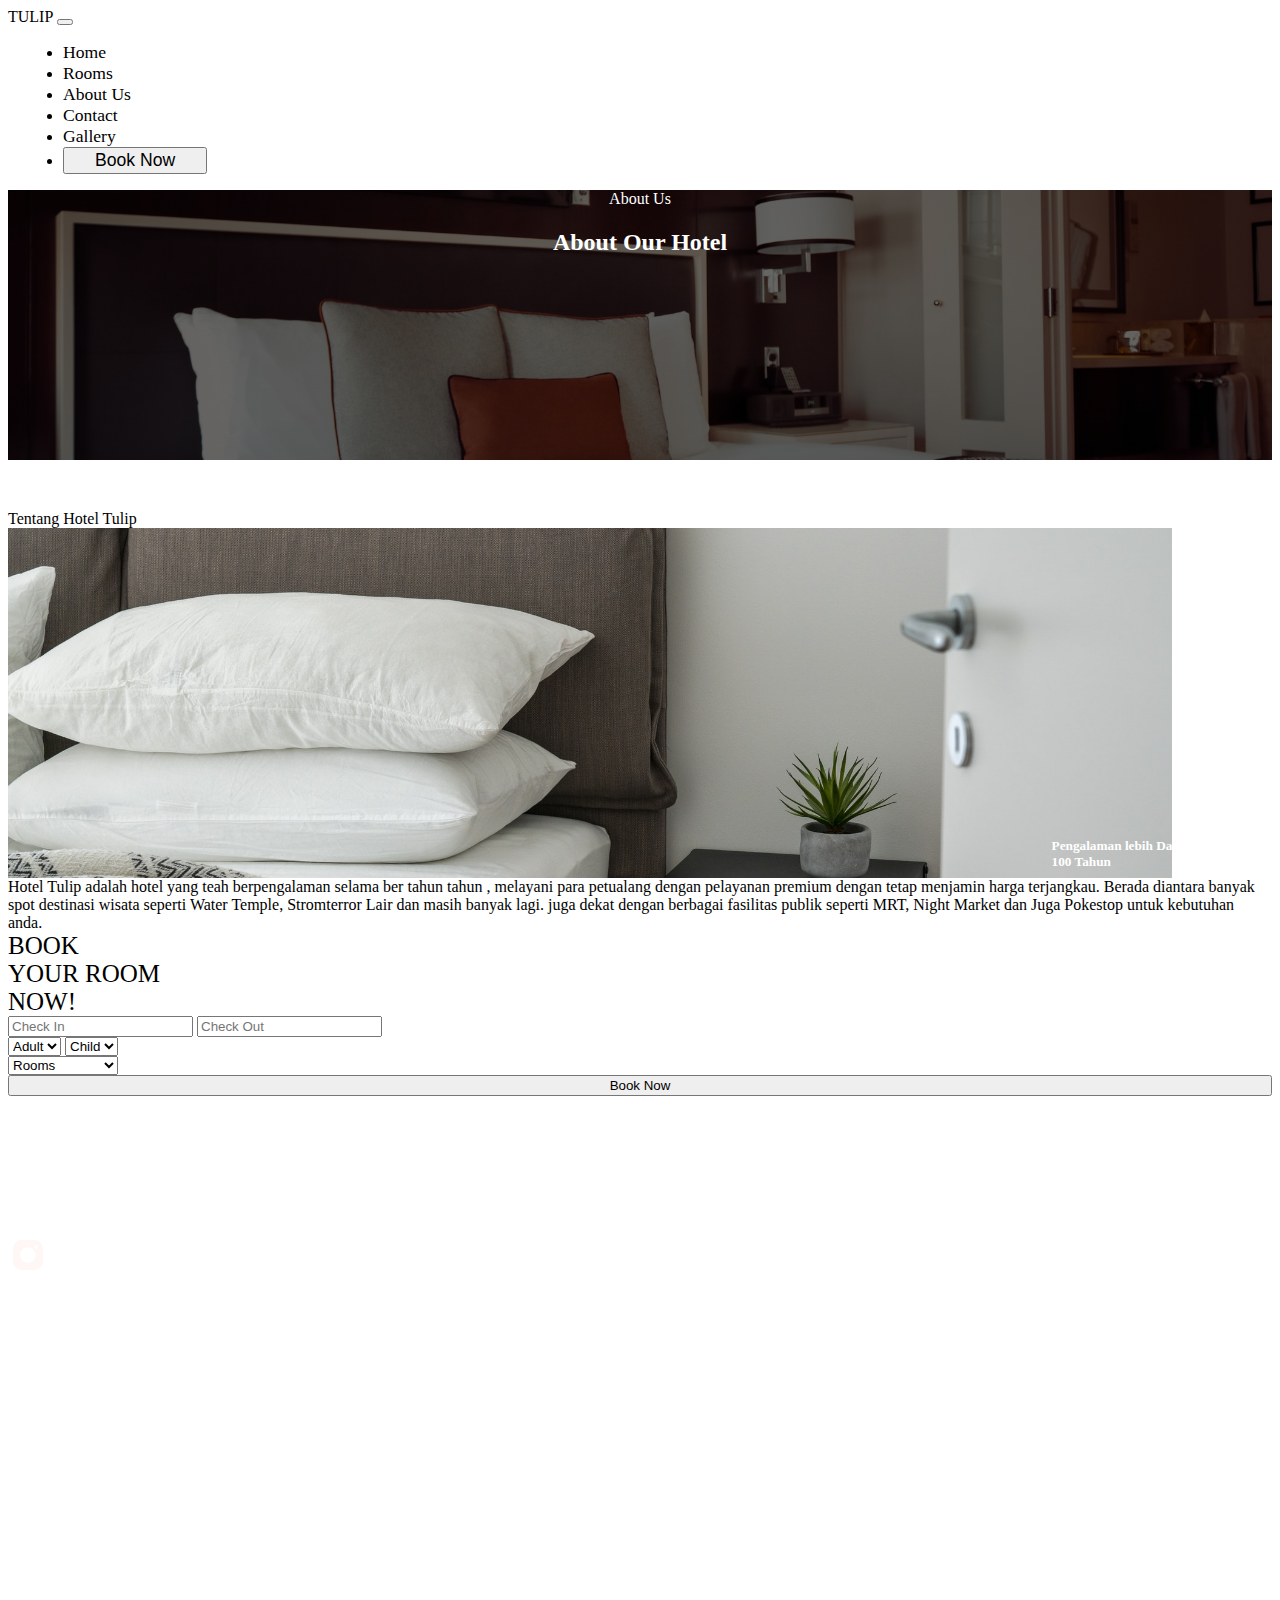
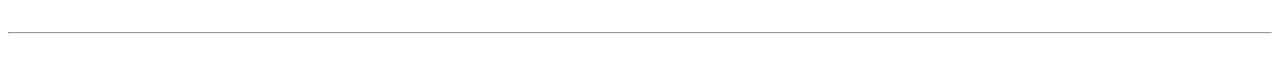
==== about.html @ 3c3beea0 "update 3" ====
<!doctype html>
<html lang="en">
  <head>
    <!-- Required meta tags -->
    <meta charset="utf-8">
    <meta name="viewport" content="width=device-width, initial-scale=1">

    <!-- Bootstrap CSS -->
    <link href="https://cdn.jsdelivr.net/npm/bootstrap@5.0.2/dist/css/bootstrap.min.css" rel="stylesheet" integrity="sha384-EVSTQN3/azprG1Anm3QDgpJLIm9Nao0Yz1ztcQTwFspd3yD65VohhpuuCOmLASjC" crossorigin="anonymous">

    <!-- Custom CSS -->
    <link rel="stylesheet" href="style/style.css">

    <title>Tulip Hotel | About Us</title>
  </head>
  <body>

    <!-- Optional JavaScript; choose one of the two! -->

    <!-- Option 1: Bootstrap Bundle with Popper -->
    <script src="https://cdn.jsdelivr.net/npm/bootstrap@5.0.2/dist/js/bootstrap.bundle.min.js" integrity="sha384-MrcW6ZMFYlzcLA8Nl+NtUVF0sA7MsXsP1UyJoMp4YLEuNSfAP+JcXn/tWtIaxVXM" crossorigin="anonymous"></script>

    <!-- Option 2: Separate Popper and Bootstrap JS -->
    <!--
    <script src="https://cdn.jsdelivr.net/npm/@popperjs/core@2.9.2/dist/umd/popper.min.js" integrity="sha384-IQsoLXl5PILFhosVNubq5LC7Qb9DXgDA9i+tQ8Zj3iwWAwPtgFTxbJ8NT4GN1R8p" crossorigin="anonymous"></script>
    <script src="https://cdn.jsdelivr.net/npm/bootstrap@5.0.2/dist/js/bootstrap.min.js" integrity="sha384-cVKIPhGWiC2Al4u+LWgxfKTRIcfu0JTxR+EQDz/bgldoEyl4H0zUF0QKbrJ0EcQF" crossorigin="anonymous"></script>
    -->
  </body>

  <!-- Navbar -->
  <nav class="navbar navbar-expand-lg navbar-dark bg-dark py-3">
    <div class="container">
      <a class="navbar-brand" href="#">TULIP</a>
      <button class="navbar-toggler" type="button" data-bs-toggle="collapse" data-bs-target="#navbarNav" aria-controls="navbarNav" aria-expanded="false" aria-label="Toggle navigation">
        <span class="navbar-toggler-icon"></span>
      </button>
      <div class="collapse navbar-collapse" id="navbarNav">
        <ul class="navbar-nav ms-auto">
            <li class="nav-item">
              <a class="nav-link" href="index.html">Home</a>
            </li>
            <li class="nav-item">
              <a class="nav-link" href="rooms.html">Rooms</a>
            </li>
            <li class="nav-item">
              <a class="nav-link active" aria-current="page" href="about.html">About Us</a>
            </li>
            <li class="nav-item">
              <a class="nav-link"  href="contact.html">Contact</a>
            </li>
            <li class="nav-item">
              <a class="nav-link" href="gallery.html">Gallery</a>
            </li>
            <li class="nav-item">
              <button type="button" class="btn btn-warning fw-bold">Book Now</button>
            </li>
          </ul>
      </div>
    </div>
  </nav>
  <!-- Navbar End -->

  <!-- Jumbotron -->
  <div class="page-jumbotron jumbotron jumbotron-fluid d-flex justify-content-center align-items-center">
    <div class="container fw-bold">
      <h4 class="text-warning">About Us</h4>
      <h2>About Our Hotel</h2>
    </div>
  </div>
  <!-- Jumbotron End -->

  <!-- About -->
  <div class="about-about">
    <div class="about">
    <div class="container">
      <div class="row d-flex justify-content-center">
        <div class="h1 mb-3 text-center mb-5">Tentang Hotel Tulip</div>
        <div class="col-8 imge mt-5 mb-5">
          <div class="col-6 bg-warning rounded"></div>
          <div class="aboutimg rounded"></div>
          <div class="col-5 rounded bg-dark d-flex justify-content-center align-items-center">
            <div class="text-center">
              <h5>Pengalaman lebih Dari</h5>
              <h5>100 Tahun </h5>
            </div>
          </div>
        </div>
        <div class="col-10 mt-5 d-flex justify-content-center align-items-center">
          <div class="desc">
            <div class="p mb-3">Hotel Tulip adalah hotel yang teah berpengalaman selama
              ber tahun tahun , melayani para petualang dengan pelayanan premium dengan 
              tetap menjamin harga terjangkau. Berada diantara banyak spot destinasi wisata seperti Water Temple, Stromterror Lair dan masih banyak lagi.
              juga dekat dengan berbagai fasilitas publik seperti MRT, Night Market dan Juga Pokestop untuk kebutuhan anda.
            </div>
          </div>
        </div>
      </div>
    </div>
  </div>
  <!-- About End -->

  <!-- Booking Form -->
  <div class="booking-form-add mt-5">
    <div class="booking-form">
    <div class="container col-8">
        <div class="row rounded justify-content-md-center align-items-center bg-dark p-3">
        <div class="col-3 text-warning desc">
          <p>BOOK</p>
          <P>YOUR ROOM</P>
          <p>NOW!</p>
        </div>  
        <div class="col-3">
          <input type="text" class="form-control mb-3" placeholder="Check In" aria-label="Check In" onfocus="(this.type='date')" onblur="(this.type='text')">
          <input type="text" class="form-control" placeholder="Check Out" aria-label="Check Out" onfocus="(this.type='date')" onblur="(this.type='text')">
        </div>
        <div class="col-3">
          <select class="form-select form-control mb-3" aria-label="Adult">
            <option selected hidden>Adult</option>
            <option value="1">1</option>
            <option value="2">2</option>
            <option value="3">3</option>
          </select>
          <select class="form-select form-control" aria-label="Child">
            <option selected hidden>Child</option>
            <option value="1">1</option>
            <option value="2">2</option>
            <option value="3">3</option>
          </select>
        </div>
        <div class="col-3">
          <select class="form-select form-control mb-3" aria-label="Rooms">
            <option selected hidden>Rooms</option>
            <option value="1">Regular</option>
            <option value="2">Premium</option>
            <option value="3">Krabby Deluxe</option>
          </select>
          <button type="button" class="btn btn-warning fw-bold">Book Now</button>
          </div>
        </div>
    </div>
  </div>
  </div>
  
  <!-- Booking Form end -->


  
<!-- Footer -->
<footer class="bg-dark py-3">
  <div class="container">
    <div class="row d-flex justify-content-center">
      <div class="col-2">
        <h4 class="text-warning mb-3">Tulip Hotel</h4>
        <div class="mb-3">
          <img src="image/vector/ig.svg" alt="">
          <img src="image/vector/fb.svg" alt="">
          <img src="image/vector/tw.svg" alt="">
        </div>
      </div>
      <div class="col-2">
        <h5 class="mb-3" >Quick Link</h5>
        <a href=""><p>About</p></a>
        <a href=""><p>Rooms</p></a>
        <a href=""><p>Contact</p></a>
      </div>
      <div class="col-2">
        <h5 class="mb-3">Reservation</h5>
        <p>Telp: 089589457339</p>
        <p>Email: tulip@gmail.com</p>
      </div>
      <div class="col-2">
        <h5 class="mb-3">Location</h5>
        <p>	Jalan Ring Road Utara Condong Catur Depok-Sleman</p>
      </div>
    </div>
  </div>
  <hr>
    <div class="text-center">
      <p class="m-0">Copyrights 2021 , made with ♥ by QUADCORE</p>
    </div>
</footer>
<!-- Footer End -->
  
 
</html>
---- style/style.css ----
a {
    text-decoration: none;
    color: inherit;
}

a:hover {
    color: inherit;
    text-decoration:none; 
    cursor:pointer;  
}

.nav-item {
    margin: 0 15px;
}

.nav-item a {
    font-size: 1.1em;
}

.nav-item .btn{
    padding-left: 30px;
    padding-right: 30px;
    font-size: 1.1em;
}

.jumbotron {
    color: white;
    background-image: linear-gradient(to bottom, rgba(0,0,0,0.6) 0%,rgba(0,0,0,0.6) 100%), url(../image/carousel.jpg);
    background-position: center;
    background-repeat: no-repeat;
    background-size: cover;
    height: 80vh;
    text-align: center;
}


.jumbotron h1 {
    font-size: 80px;
}

.jumbotron h4 {
    font-weight:normal;
    margin-top: 0px;
}


.booking-form {
    display: block;
    position: relative;
}

.booking-form .container{
    position: absolute;
    top: -10px;
    left: 50%;
    transform: translate(-50%, -40%);
}

.booking-form .container .row{
    border-radius: 4px;
}

.booking-form .desc {
    width: 20%;
}

.booking-form .desc p{
    padding: 0;
    margin: 0;
    font-size: 25px;
}

.booking-form .btn{
    width: 100%;
}

.about {
    margin-top: 450px;
}

.aboutimg {
    color: white;
    background-image: url(../image/about.jpg);
    background-position: center;
    background-repeat: no-repeat;
    background-size: cover;
    height: 350px;
    text-align: center;
    margin-right: 100px;
}



.about .imge {
    position: relative;
}

.about .col-6{
    height: 250px;
    position: absolute;
    top:-60px;
    right: 40px;
    z-index: -1;;
}

.about .col-5{
    height: 80px;
    position: absolute;
    bottom: -40px;
    right: 90px;
    color: white;
}

.about .text-center h5{
    margin:0;
    padding: 0;
}

.rooms {
    margin-top: 250px;
}

.rooms .roomimg-1 {
    color: white;
    background-image: url(../image/room1.jpg);
    background-position: center;
    background-repeat: no-repeat;
    background-size: cover;
    height: 400px;
    text-align: center;
    position: relative;
}

.rooms .roomimg-2 {
    color: white;
    background-image: url(../image/room2.jpg);
    background-position: center;
    background-repeat: no-repeat;
    background-size: cover;
    height: 400px;
    text-align: center;
    position: relative;
}

.rooms .roomimg-3 {
    color: white;
    background-image: url(../image/room3.jpg);
    background-position: center;
    background-repeat: no-repeat;
    background-size: cover;
    height: 400px;
    text-align: center;
    position: relative;
}

.rooms .col-6 {
    position: absolute;
    bottom: 20px;
    left: 50%;
    transform: translate(-50%, 0);
}

.rooms .col-6 .text-center h5{
    margin: 0;
    padding: 10px;
}

.text-center span {
    font-size: 15px;
}

.facilities {
    margin-top: 200px;
}

.facilities .jumbotron {
    height: 700px;
}

.feature-icon {
    background-color: rgba(0,0,0,0.4) ;
    width: 200px;
    height: 200px;
}

.testimonial {
    margin-top: 200px;
}

.testimonial img {
    width:200px;
    height:200px;
}

.testimonial .imge1 {
    color: white;
    background-image: url(../image/melon.jpg);
    background-position: center;
    background-repeat: no-repeat;
    background-size: cover;
    height: 200px;
    width: 200px;
}

.testimonial .imge2 {
    color: white;
    background-image: url(../image/skrt.jpg);
    background-position: center;
    background-repeat: no-repeat;
    background-size: cover;
    height: 200px;
    width: 200px;
}
.testimonial .col-8 {
    text-align: left;
}

.testimonial .rating img{
    height: 30px;
    width: auto;
}

footer {
    margin-top: 100px;
    color: white;
}

/* Halaman Rooms */

.page-jumbotron {
    height: 30vh;
}

.page-jumbotron .container {
    margin-top: 0;
}

.room-details {
    margin-top: 100px;
}

.room-details .roomimg-1 {
    color: white;
    background-image: url(../image/room1.jpg);
    background-position: center;
    background-repeat: no-repeat;
    background-size: cover;
    height: 400px;
    text-align: center;
    position: relative;
}

.room-details .roomimg-2 {
    color: white;
    background-image: url(../image/room2.jpg);
    background-position: center;
    background-repeat: no-repeat;
    background-size: cover;
    height: 400px;
    text-align: center;
    position: relative;
}

.room-details .roomimg-3 {
    color: white;
    background-image: url(../image/room3.jpg);
    background-position: center;
    background-repeat: no-repeat;
    background-size: cover;
    height: 400px;
    text-align: center;
    position: relative;
}

.room-details .col-6 span {
    display: inline-block;
    width: 120px;
}

.booking-form-add .booking-form .container{
    position: relative;
    top:unset;
    right: unset;
    left: unset;
    transform: unset;
}

.about-about .about{
     margin-top: 50px;
}

.contact-form {
    margin-top: 100px;
}

.contact-form .details{
    margin-top: 100px;;
}
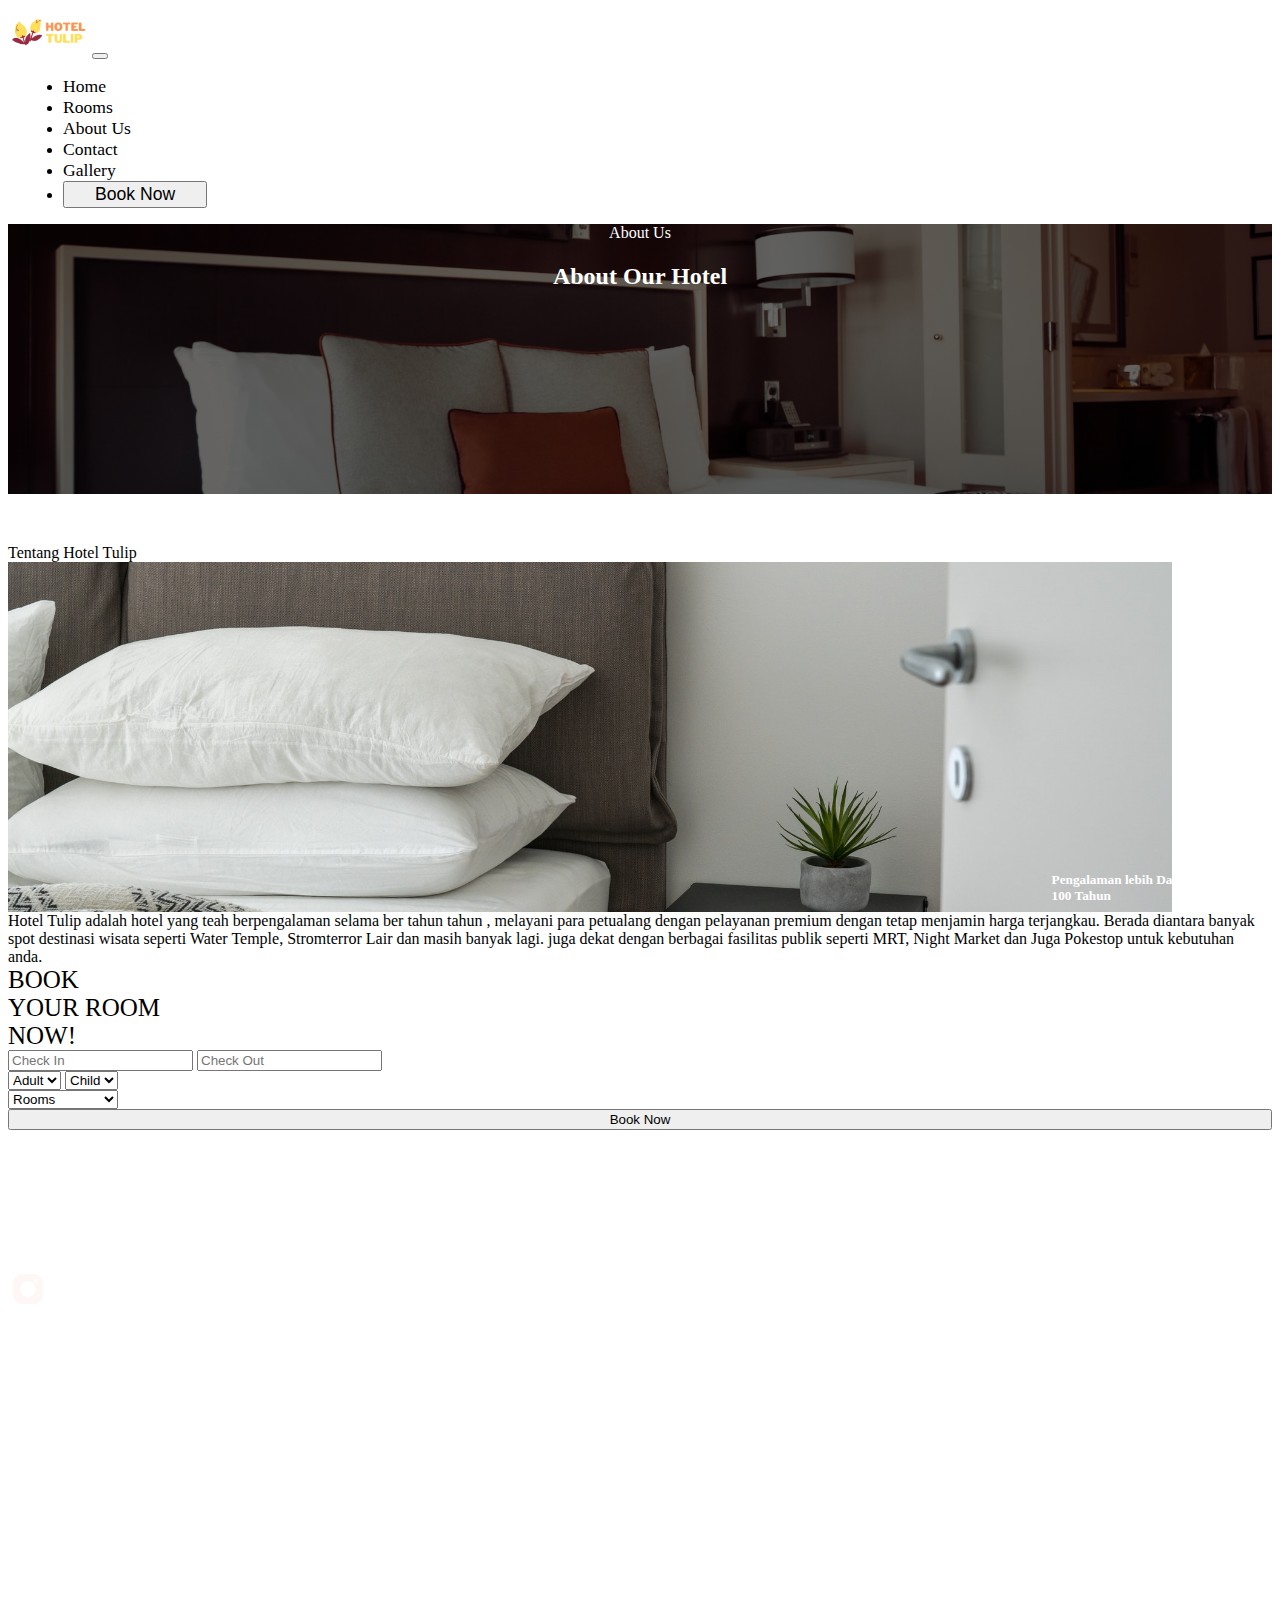
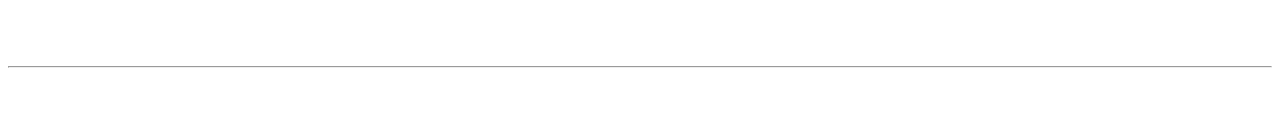
==== commit 2b72dd43: "final update" ====
--- a/about.html
+++ b/about.html
@@ -30,7 +30,7 @@
   <!-- Navbar -->
   <nav class="navbar navbar-expand-lg navbar-dark bg-dark py-3">
     <div class="container">
-      <a class="navbar-brand" href="#">TULIP</a>
+      <a class="navbar-brand" href="index.html"><img src="image/logo.png" alt=""></a>
       <button class="navbar-toggler" type="button" data-bs-toggle="collapse" data-bs-target="#navbarNav" aria-controls="navbarNav" aria-expanded="false" aria-label="Toggle navigation">
         <span class="navbar-toggler-icon"></span>
       </button>
@@ -75,7 +75,7 @@
     <div class="container">
       <div class="row d-flex justify-content-center">
         <div class="h1 mb-3 text-center mb-5">Tentang Hotel Tulip</div>
-        <div class="col-8 imge mt-5 mb-5">
+        <div class="col-lg-8 col-md-10 imge mt-5 mb-5">
           <div class="col-6 bg-warning rounded"></div>
           <div class="aboutimg rounded"></div>
           <div class="col-5 rounded bg-dark d-flex justify-content-center align-items-center">
@@ -102,7 +102,7 @@
   <!-- Booking Form -->
   <div class="booking-form-add mt-5">
     <div class="booking-form">
-    <div class="container col-8">
+    <div class="container col-lg-8 col-md-10">
         <div class="row rounded justify-content-md-center align-items-center bg-dark p-3">
         <div class="col-3 text-warning desc">
           <p>BOOK</p>
@@ -149,26 +149,26 @@
 <footer class="bg-dark py-3">
   <div class="container">
     <div class="row d-flex justify-content-center">
-      <div class="col-2">
+      <div class="col-sm-6 col-lg-2 col-md-4">
         <h4 class="text-warning mb-3">Tulip Hotel</h4>
         <div class="mb-3">
-          <img src="image/vector/ig.svg" alt="">
+          <a href="https://www.instagram.com/amikomjogja/"><img src="image/vector/ig.svg" alt=""></a>  
           <img src="image/vector/fb.svg" alt="">
           <img src="image/vector/tw.svg" alt="">
         </div>
       </div>
-      <div class="col-2">
+      <div class="col-sm-6 col-lg-2 col-md-4">
         <h5 class="mb-3" >Quick Link</h5>
-        <a href=""><p>About</p></a>
-        <a href=""><p>Rooms</p></a>
-        <a href=""><p>Contact</p></a>
+        <a href="about.html"><p>About</p></a>
+        <a href="rooms.html"><p>Rooms</p></a>
+        <a href="contact.html"><p>Contact</p></a>
       </div>
-      <div class="col-2">
+      <div class="col-sm-6 col-lg-2 col-md-4">
         <h5 class="mb-3">Reservation</h5>
         <p>Telp: 089589457339</p>
         <p>Email: tulip@gmail.com</p>
       </div>
-      <div class="col-2">
+      <div class="col-sm-6 col-lg-2 col-md-12">
         <h5 class="mb-3">Location</h5>
         <p>	Jalan Ring Road Utara Condong Catur Depok-Sleman</p>
       </div>
--- a/style/style.css
+++ b/style/style.css
@@ -75,7 +75,7 @@
 }
 
 .about {
-    margin-top: 450px;
+    margin-top: 300px;
 }
 
 .aboutimg {
@@ -117,7 +117,7 @@
 }
 
 .rooms {
-    margin-top: 250px;
+    margin-top: 200px;
 }
 
 .rooms .roomimg-1 {
@@ -177,6 +177,10 @@
     height: 700px;
 }
 
+.facilities .desc {
+    margin-top: 150px;
+}
+
 .feature-icon {
     background-color: rgba(0,0,0,0.4) ;
     width: 200px;
@@ -295,4 +299,23 @@
 
 .contact-form .details{
     margin-top: 100px;;
-}+}
+
+
+footer .container {
+    margin-top: 20px;
+}
+
+.gallery {
+    margin-top: 100px;;
+}
+
+.navbar-brand img{
+    height:3em;
+}
+
+@media screen and (max-width: 767.98px) { 
+    .bg-dark .container{
+        text-align: center;
+    }
+ }